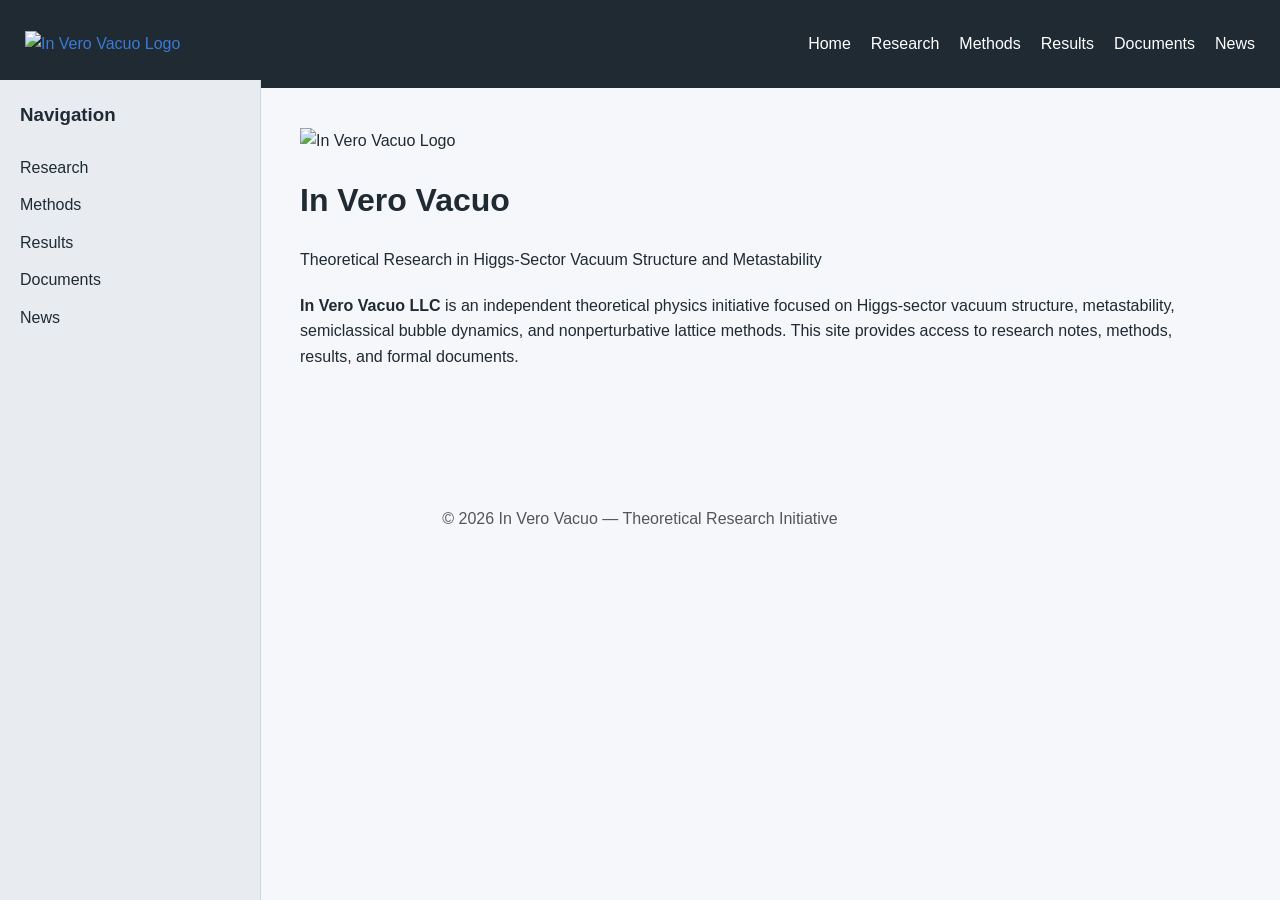
==== index.html @ 587f6c47 "Fix HTML formatting and update document links" ====
<!DOCTYPE html>
<html lang="en">
<head>
  <meta charset="UTF-8">
  <title>In Vero Vacuo — Home</title>
  <link rel="stylesheet" href="assets/css/style.css">
</head>

<body>

  <!-- NAVBAR -->
  <nav class="navbar">
    <a href="index.html" class="logo-link">
      <img src="assets/img/logo.png" alt="In Vero Vacuo Logo" class="site-logo">
    </a>
    <ul class="nav-links">
      <li><a href="index.html">Home</a></li>
      <li><a href="research.html">Research</a></li>
      <li><a href="methods.html">Methods</a></li>
      <li><a href="results.html">Results</a></li>
      <li><a href="docs.html">Documents</a></li>
      <li><a href="news.html">News</a></li>
    </ul>
  </nav>

  <!-- SIDEBAR -->
  <div class="sidebar">
    <h3>Navigation</h3>
    <ul>
      <li><a href="research.html">Research</a></li>
      <li><a href="methods.html">Methods</a></li>
      <li><a href="results.html">Results</a></li>
      <li><a href="docs.html">Documents</a></li>
      <li><a href="news.html">News</a></li>
    </ul>
  </div>

  <!-- MAIN CONTENT -->
  <div class="main-content">
    <div class="hero">
      <img src="assets/img/logo.png" alt="In Vero Vacuo Logo" class="hero-logo">
      <h1>In Vero Vacuo</h1>
      <p>Theoretical Research in Higgs‑Sector Vacuum Structure and Metastability</p>
    </div>

    <p>
      <strong>In Vero Vacuo LLC</strong> is an independent theoretical physics initiative focused on 
      Higgs‑sector vacuum structure, metastability, semiclassical bubble dynamics, and nonperturbative 
      lattice methods. This site provides access to research notes, methods, results, and formal documents.
    </p>
  </div>

  <!-- FOOTER -->
  <footer>
    <p>© 2026 In Vero Vacuo — Theoretical Research Initiative</p>
  </footer>

</body>
</html>
---- assets/css/style.css ----
/* ---------------------------------------------------------
   Global Styles
--------------------------------------------------------- */

body {
    font-family: Inter, sans-serif;
    background: #F5F7FA;
    color: #1F2A33;
    line-height: 1.6;
    margin: 0;
    padding: 0;
}

/* ---------------------------------------------------------
   Layout Containers
--------------------------------------------------------- */

.navbar {
    background: #1F2A33;
    color: white;
    padding: 15px 25px;
    display: flex;
    align-items: center;
    justify-content: space-between;
}

.navbar .nav-links {
    list-style: none;
    display: flex;
    gap: 20px;
}

.navbar .nav-links a {
    color: white;
    text-decoration: none;
    font-weight: 500;
}

.sidebar {
    width: 220px;
    background: #E8ECF1;
    padding: 20px;
    position: fixed;
    top: 80px;
    bottom: 0;
    left: 0;
    overflow-y: auto;
    border-right: 1px solid #D0D6DE;
}

.sidebar h3 {
    margin-top: 0;
}

.sidebar ul {
    list-style: none;
    padding-left: 0;
}

.sidebar a {
    text-decoration: none;
    color: #1F2A33;
    display: block;
    padding: 6px 0;
    font-weight: 500;

    /* CRITICAL FIX: allow links to work */
    pointer-events: auto;
}

/* ---------------------------------------------------------
   Main Content
--------------------------------------------------------- */

.main-content {
    margin-left: 260px;
    padding: 40px;
    max-width: 900px;
}

h1, h2 {
    color: #1F2A33;
    font-weight: 600;
}

p {
    margin-bottom: 20px;
}

/* ---------------------------------------------------------
   Links
--------------------------------------------------------- */

a {
    color: #3A7BD5;
    text-decoration: none;

    /* CRITICAL FIX: ensure all links work */
    pointer-events: auto;
}

a:hover {
    text-decoration: underline;
}

/* ---------------------------------------------------------
   Code Blocks
--------------------------------------------------------- */

code {
    background: #EEE;
    padding: 3px 6px;
    border-radius: 4px;
}

/* ---------------------------------------------------------
   Footer
--------------------------------------------------------- */

footer {
    margin-top: 40px;
    padding: 20px;
    text-align: center;
    color: #555;
}
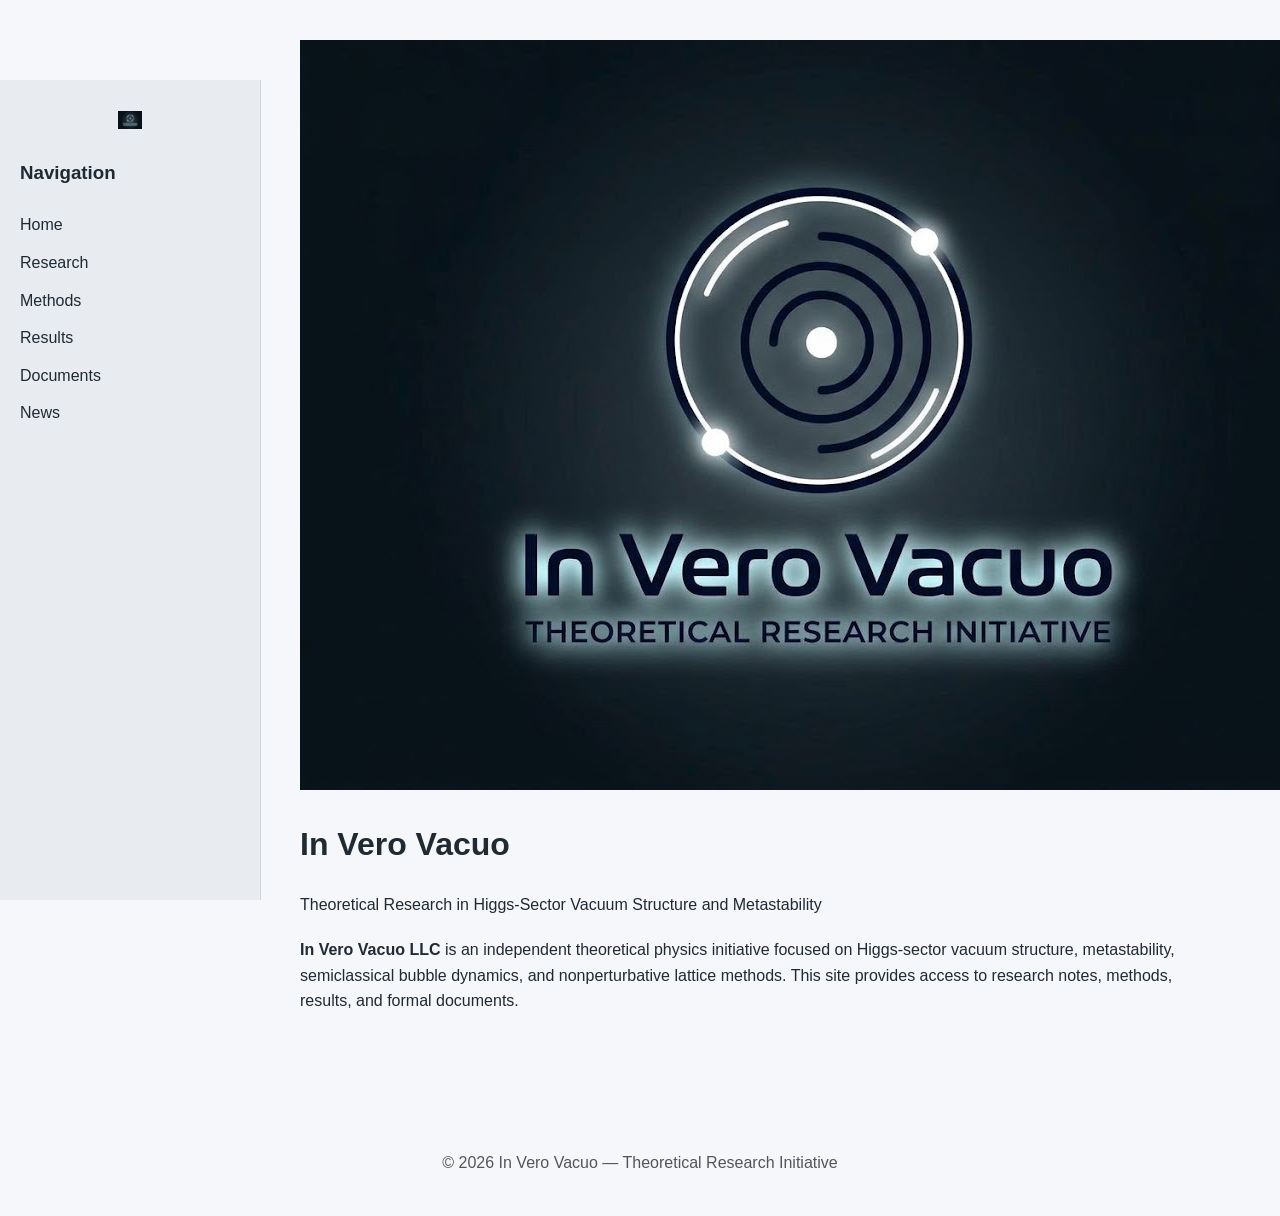
==== commit d32fcfa1: "Refactor sidebar navigation structure in index.html" ====
--- a/index.html
+++ b/index.html
@@ -7,33 +7,25 @@
 </head>
 
 <body>
-
-  <!-- NAVBAR -->
-  <nav class="navbar">
-    <a href="index.html" class="logo-link">
-      <img src="assets/img/logo.png" alt="In Vero Vacuo Logo" class="site-logo">
-    </a>
-    <ul class="nav-links">
-      <li><a href="index.html">Home</a></li>
-      <li><a href="research.html">Research</a></li>
-      <li><a href="methods.html">Methods</a></li>
-      <li><a href="results.html">Results</a></li>
-      <li><a href="docs.html">Documents</a></li>
-      <li><a href="news.html">News</a></li>
-    </ul>
-  </nav>
-
-  <!-- SIDEBAR -->
-  <div class="sidebar">
-    <h3>Navigation</h3>
-    <ul>
-      <li><a href="research.html">Research</a></li>
-      <li><a href="methods.html">Methods</a></li>
-      <li><a href="results.html">Results</a></li>
-      <li><a href="docs.html">Documents</a></li>
-      <li><a href="news.html">News</a></li>
-    </ul>
-  </div>
+  
+<!-- SIDEBAR NAVIGATION -->
+    <div class="sidebar">
+        <div class="sidebar-brand" style="margin-bottom: 20px; text-align: center;">
+            <a href="index.html">
+                <img src="assets/img/logo.png" alt="In Vero Vacuo Logo" style="width: 32px; height: 32px; object-fit: contain;">
+            </a>
+        </div>
+        <h3>Navigation</h3>
+        <ul>
+            <li><a href="index.html">Home</a></li>
+            <li><a href="research.html">Research</a></li>
+            <li><a href="methods.html">Methods</a></li>
+            <li><a href="results.html">Results</a></li>
+            <li><a href="docs.html">Documents</a></li>
+            <li><a href="news.html">News</a></li>
+        </ul>
+    </div>
+  
 
   <!-- MAIN CONTENT -->
   <div class="main-content">
--- a/assets/css/style.css
+++ b/assets/css/style.css
@@ -123,3 +123,11 @@
     text-align: center;
     color: #555;
 }
+/* Force the navbar logo to stay small and neat */
+.navbar img, .sidebar img, .nav-links img {
+    width: 24px !important;
+    height: 24px !important;
+    object-fit: contain !important;
+    display: inline-block !important;
+    vertical-align: middle !important;
+}
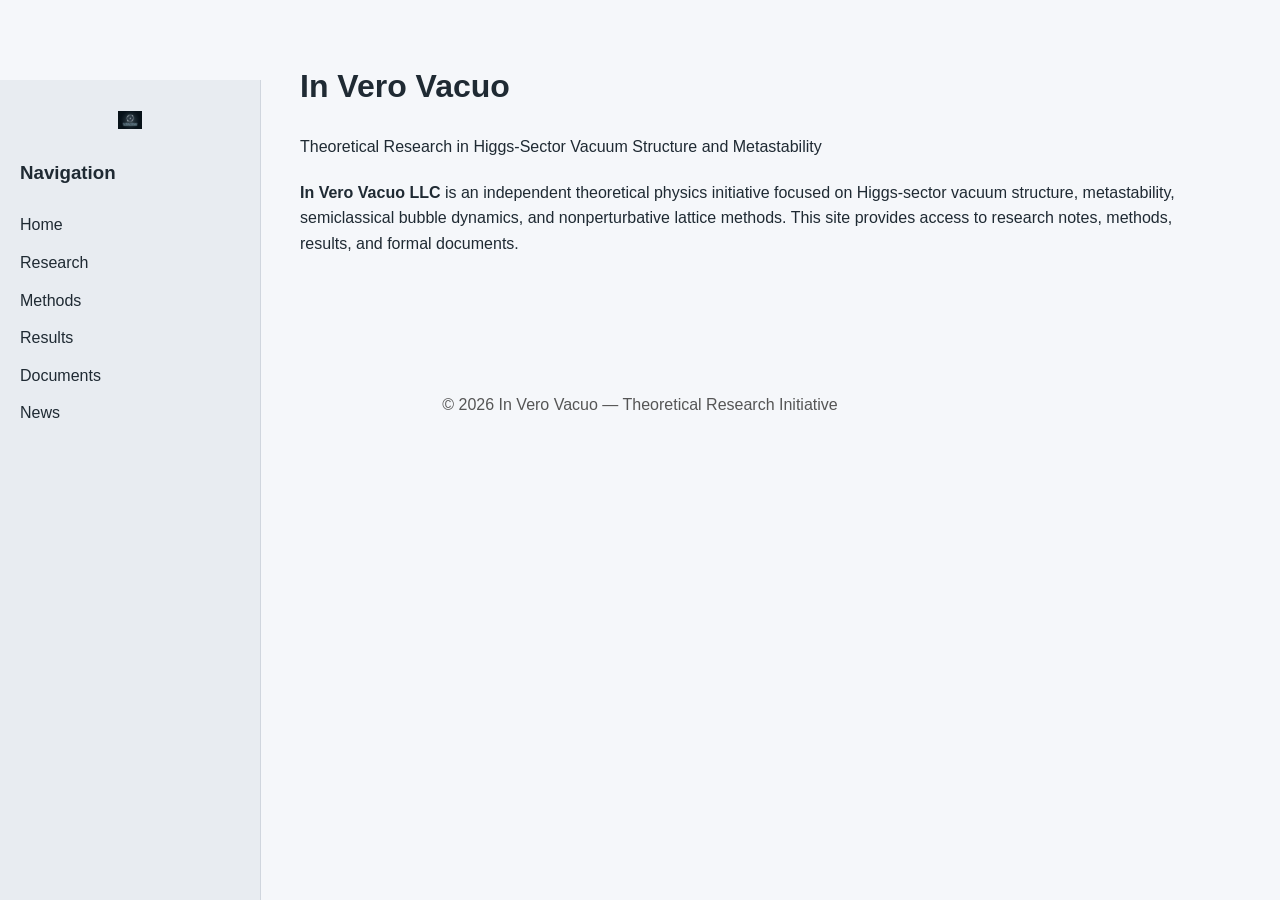
==== commit 60fd2e9a: "Fix HTML formatting and structure" ====
--- a/index.html
+++ b/index.html
@@ -12,7 +12,7 @@
     <div class="sidebar">
         <div class="sidebar-brand" style="margin-bottom: 20px; text-align: center;">
             <a href="index.html">
-                <img src="assets/img/logo.png" alt="In Vero Vacuo Logo" style="width: 32px; height: 32px; object-fit: contain;">
+                <img src="assets/img/logo.png" alt="In Vero Vacuo Logo" style="width: 28px; height: 28px; object-fit: contain;">
             </a>
         </div>
         <h3>Navigation</h3>
@@ -30,10 +30,9 @@
   <!-- MAIN CONTENT -->
   <div class="main-content">
     <div class="hero">
-      <img src="assets/img/logo.png" alt="In Vero Vacuo Logo" class="hero-logo">
-      <h1>In Vero Vacuo</h1>
-      <p>Theoretical Research in Higgs‑Sector Vacuum Structure and Metastability</p>
-    </div>
+    <h1>In Vero Vacuo</h1>
+    <p>Theoretical Research in Higgs‑Sector Vacuum Structure and Metastability</p>
+  </div>
 
     <p>
       <strong>In Vero Vacuo LLC</strong> is an independent theoretical physics initiative focused on 
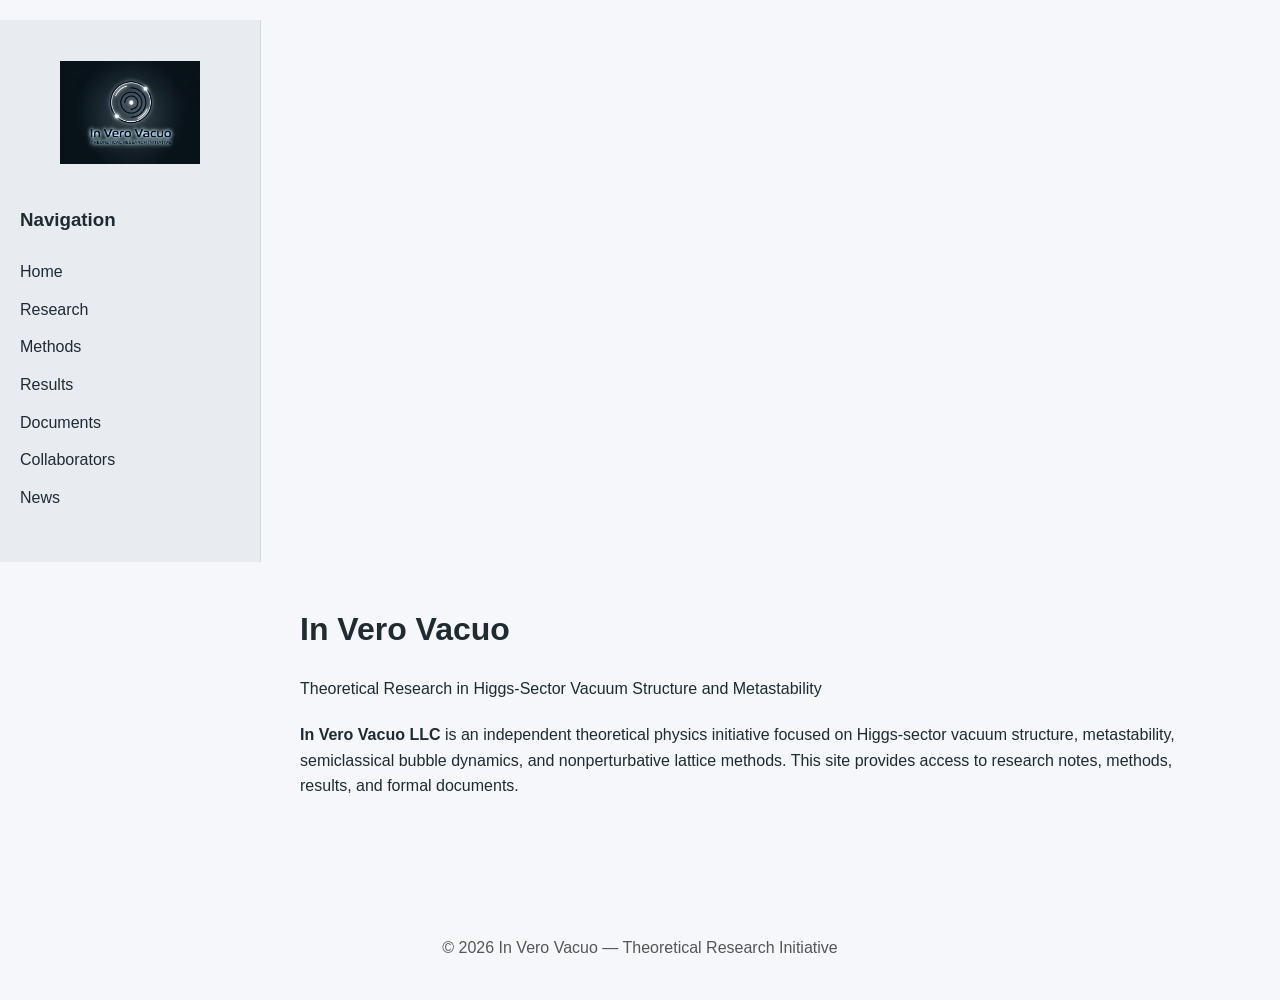
==== commit e446ef6d: "Update sidebar navigation to include collaborators Added a 'Collaborators' link to the sidebar navig" ====
--- a/index.html
+++ b/index.html
@@ -12,7 +12,7 @@
     <div class="sidebar">
         <div class="sidebar-brand" style="margin-bottom: 20px; text-align: center;">
             <a href="index.html">
-                <img src="assets/img/logo.png" alt="In Vero Vacuo Logo" style="width: 28px; height: 28px; object-fit: contain;">
+                <img src="assets/img/logo.png" alt="In Vero Vacuo Logo" style="width: 72px; height: 72px; object-fit: contain;">
             </a>
         </div>
         <h3>Navigation</h3>
@@ -22,18 +22,16 @@
             <li><a href="methods.html">Methods</a></li>
             <li><a href="results.html">Results</a></li>
             <li><a href="docs.html">Documents</a></li>
+            <li><a href="collaborators.html">Collaborators</a></li>
             <li><a href="news.html">News</a></li>
         </ul>
     </div>
-  
-
   <!-- MAIN CONTENT -->
   <div class="main-content">
     <div class="hero">
     <h1>In Vero Vacuo</h1>
     <p>Theoretical Research in Higgs‑Sector Vacuum Structure and Metastability</p>
   </div>
-
     <p>
       <strong>In Vero Vacuo LLC</strong> is an independent theoretical physics initiative focused on 
       Higgs‑sector vacuum structure, metastability, semiclassical bubble dynamics, and nonperturbative 
--- a/assets/css/style.css
+++ b/assets/css/style.css
@@ -123,11 +123,21 @@
     text-align: center;
     color: #555;
 }
-/* Force the navbar logo to stay small and neat */
-.navbar img, .sidebar img, .nav-links img {
-    width: 24px !important;
-    height: 24px !important;
+
+.sidebar {
+    height: auto !important;
+    min-height: unset !important;
+    max-height: fit-content !important;
+    position: sticky !important;
+    top: 20px !important;
+    padding-bottom: 30px !important;
+}
+
+aside img, .sidebar img, [alt*="Logo"] {
+    width: 140px !important;
+    height: auto !important;
+    max-width: 140px !important;
+    display: block !important;
+    margin: 15px auto !important;
     object-fit: contain !important;
-    display: inline-block !important;
-    vertical-align: middle !important;
 }
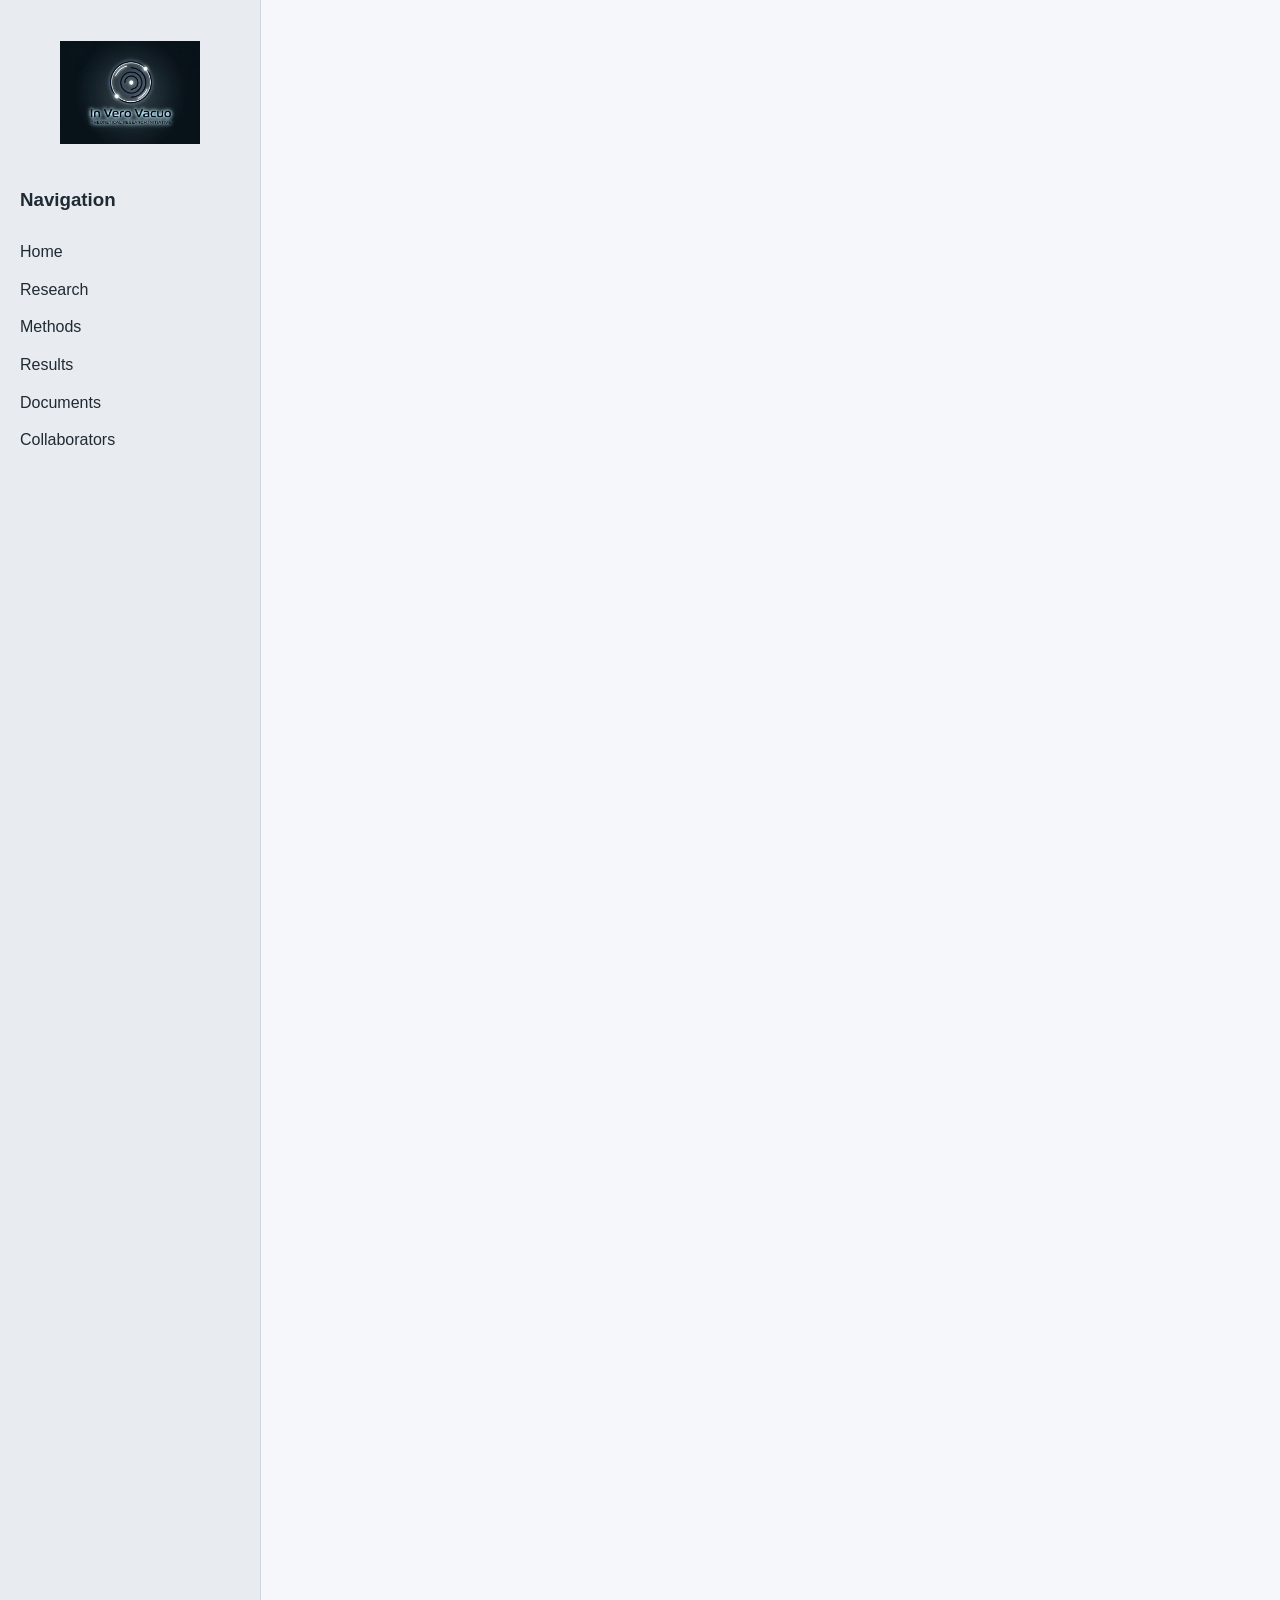
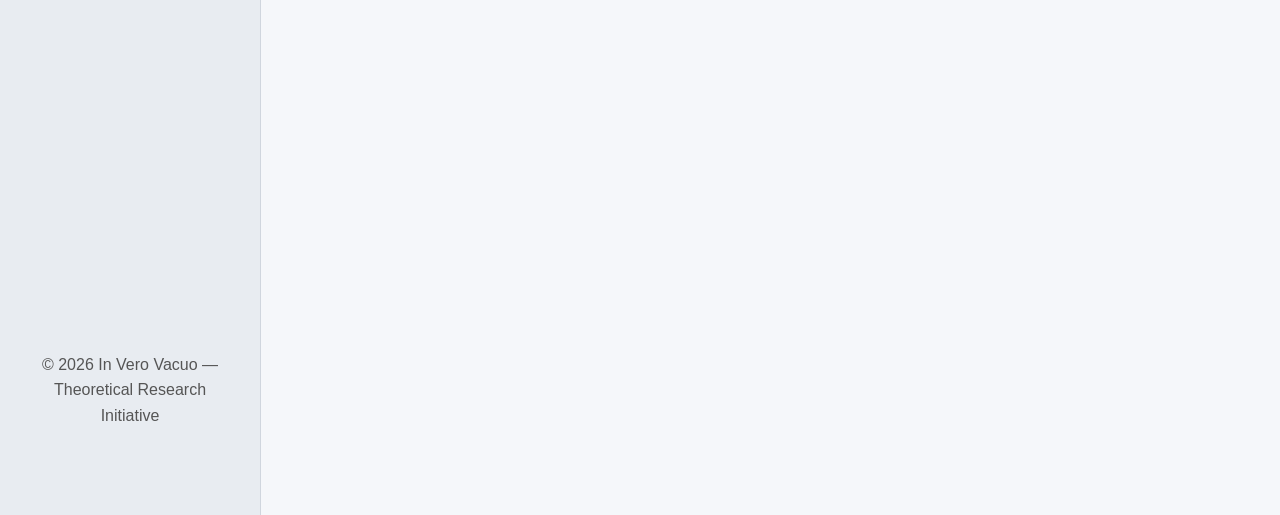
==== commit 19a7d82d: "Update index.html" ====
--- a/index.html
+++ b/index.html
@@ -23,7 +23,7 @@
             <li><a href="results.html">Results</a></li>
             <li><a href="docs.html">Documents</a></li>
             <li><a href="collaborators.html">Collaborators</a></li>
-            <li><a href="news.html">News</a></li>
+           <!-- <li><a href="news.html">News</a></li>>
         </ul>
     </div>
   <!-- MAIN CONTENT -->
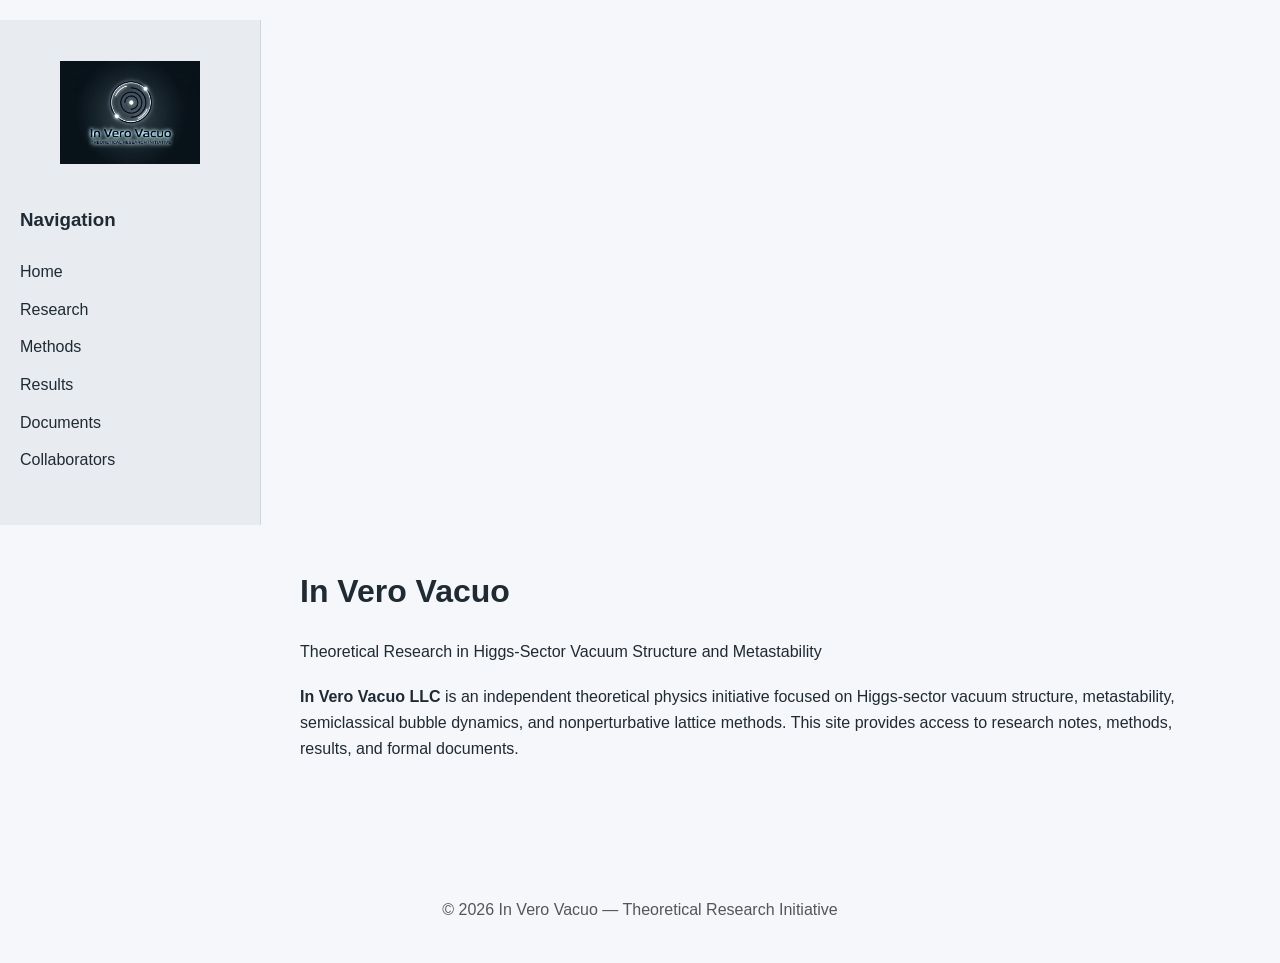
==== commit 7d0bc613: "Fix HTML formatting issues in index.html" ====
--- a/index.html
+++ b/index.html
@@ -23,7 +23,7 @@
             <li><a href="results.html">Results</a></li>
             <li><a href="docs.html">Documents</a></li>
             <li><a href="collaborators.html">Collaborators</a></li>
-           <!-- <li><a href="news.html">News</a></li>>
+           <!-- <li><a href="news.html">News</a></li>-->
         </ul>
     </div>
   <!-- MAIN CONTENT -->
